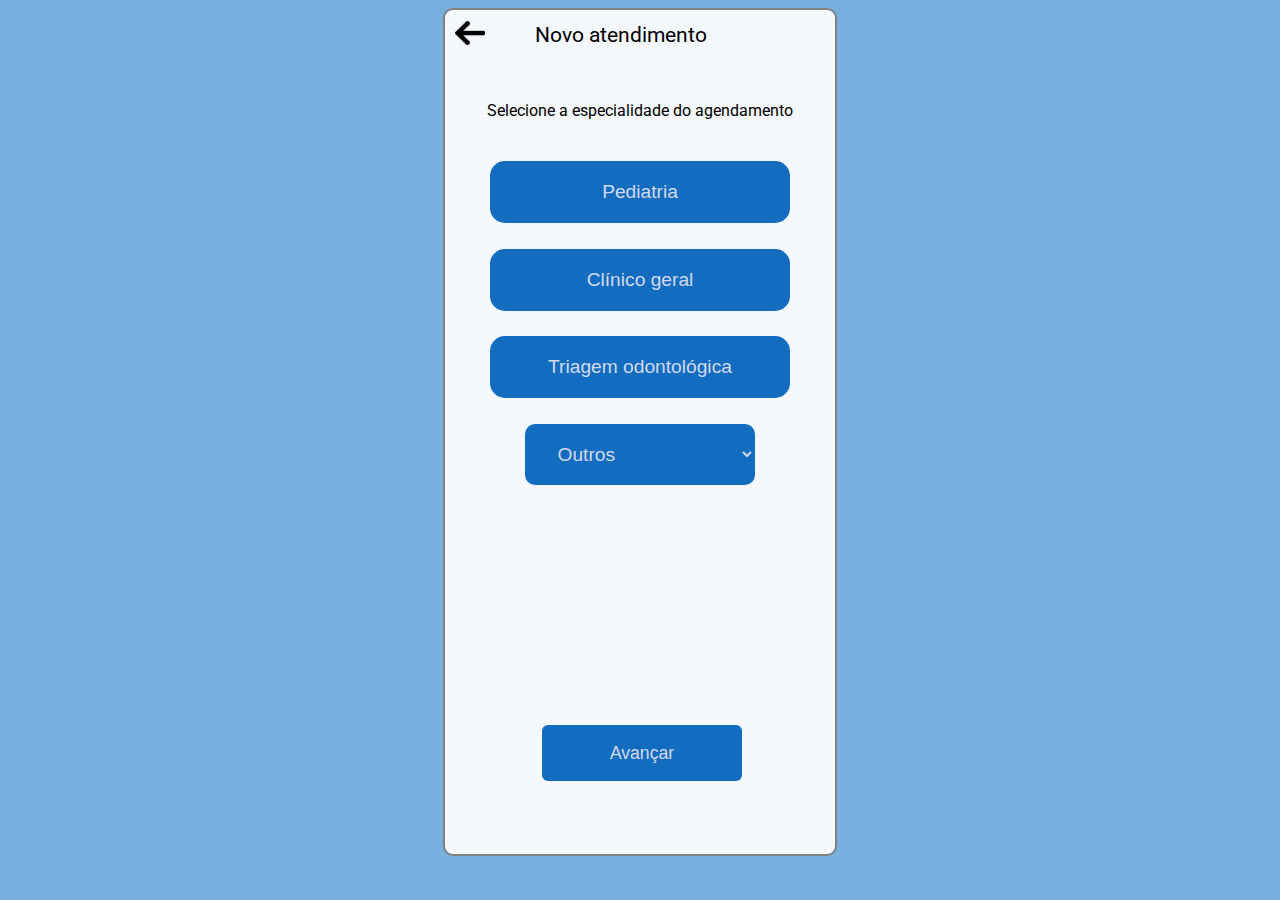
==== agendamentos.html @ bd6362ad "Almost done" ====
<!DOCTYPE html>
<html lang="en">
<head>
    <meta charset="UTF-8">
    <meta http-equiv="X-UA-Compatible" content="IE=edge">
    <meta name="viewport" content="width=device-width, initial-scale=1.0">
    <title>Novo agendamento</title>
    <title>Agendamento</title>
    <link rel="stylesheet" href="styles.css">
    <link rel="preconnect" href="https://fonts.googleapis.com">
<link rel="preconnect" href="https://fonts.gstatic.com" crossorigin>
<link href="https://fonts.googleapis.com/css2?family=Roboto:wght@400;700&display=swap" rel="stylesheet">
</head>
<body>
    <div id="celphone">
        <header>
            <a href="segundaTela.html" class="back">
                <img src="images/return arrow.png" alt="" class="returnArrow">
            </a>
            <p class="atendimento">Novo atendimento</p>
        </header>
        <section class="areas">
            <p class="selectAreas">Selecione a especialidade do agendamento</p>
            <button class="areaBtn">Pediatria</button>
            <button class="areaBtn">Clínico geral</button>
            <button class="areaBtn">Triagem odontológica</button>
            <select name="outros" id="outros">
                <option value="">Outros</option>
                <option value="">Oftalmologia</option>
                <option value="">Gastroenterologia</option>
                <option value="">Dermatologia</option>
                <option value="">Oncologia</option>
            </select>
        </section>
        <div class="proxBtn">
            <a href="hospital.html"><button class="prox">Avançar</button></a>
        </div>
    </div>
</body>
</html>
---- styles.css ----
body{
    box-sizing: border-box;
    background-color: rgb(118, 175, 224);
    font-family: Roboto, monospace, sans-serif;
}
a{
    text-decoration: none;
    color: #5d94c5;
}
h1{
    text-shadow: 3px 3px 5px gray;
    font-size: 3rem;
    color: #f4f7fc;
    text-align: center;
    width: 390px;
    margin: 50px auto 50px;
}
#celphone{
    background-color: #f4f7fc;
    border-radius: 10px;
    width: 390px;
    height: 844px;
    border: 2px gray solid;
    margin: auto;
}
.header{
    display: flex;
    justify-content: space-between;
    align-items: center;
    margin: 2px 20px;
}
.texts{
    font-size: 1.2rem;
    line-height: 10px;
}
.icon{
    height: 80px;
}

.imageZG{
    background-color: blue;
    height: 149px;
    width: 350px;
    background-image: url(images/zegotinha.jpeg);
    background-size: contain;
    background-repeat: no-repeat;
    margin: 10px auto;
    border-radius: 10px;
    box-shadow: 0 5px 10px rgb(116, 116, 241);
}

.ar{
    margin: 0px 18px;
    display: flex;
    align-items: center;
    justify-content: space-between;
}
.options{
    flex-wrap: wrap;
    width: 350px;
    margin: auto;
    display: flex;
    justify-content: space-around;
}

.conjuntos{
    flex-wrap: wrap;
    width: 70px;
    display: flex;
    flex-direction: column;
    align-items: center;
    margin: 5px;
}
.imgSet{
    background-color: #5d94c5;
    width: 70px;
    height: 70px;
    background-size: contain;
    border-radius: 10px;
}
.conjuntos p{
    text-align: center;
    font-size: 0.7rem;
}


/* pagina de agendamento*/
header{
    height: 50px;
    margin: 0px 10px;
    display: flex;
    align-items: center;
    gap: 50px;
}
header p{
    font-size: 1.3rem;
}
.returnArrow{
    margin: 0;
    padding: 0;
    width: 30px;
}

.selecao{
    display: flex;
    justify-content: center;
}
.agend{
    padding: 10px 50px;
    border: 5px;
    border-bottom-left-radius: 5px;
    border-top-left-radius: 5px;
}
.fila{
    padding: 10px 50px;
    border: 5px;
    border-top-right-radius: 5px;
    border-bottom-right-radius: 5px;
}
.selecao p:hover{
    background-color: gray;
}
.tela{
    display: flex;
    flex-direction: column;
    align-items: flex-end;
    justify-content: flex-end;
    height: 722px;
}
.bola{
    margin: 0 10px 10px 0;
    display: flex;
    align-items: center;
    justify-content: center;
    width: 50px;
    height: 50px;
    font-size: 2rem;
    border-radius: 50%;
    background-color:#5d94c5;
    text-align: center;
}
.bola a{
    color: black;
}

/* novo atendimento */

.areas{
    margin-top: 25px;
    height: 400px;
    display: flex;
    flex-direction: column;
    align-items: center;
    justify-content: space-between;
}
.areaBtn{
    Color: #d2daed;
    font-size: 1.2rem;
    background-color: #126cbf;
    border-radius: 15px;
    border: none;
    width: 300px;
    padding: 20px 0;
}
#outros{
    border-radius: 10px;
    border: none;
    font-size: 1.2rem;
    padding: 1em 1.5em;
    background-color: #126cbf;
    Color: #d2daed;
}
.proxBtn a{
    display: flex;
    margin-top: 240px;
    width: 394px;
}
.prox{
    padding: 1em 1em;
    Color: #d2daed;
    font-size: 1.2rem;
    background-color: #126cbf;
    border-radius: 6px;
    border: none;
    font-size: 1.1rem;
    width: 200px;
    margin: 0 auto;
}

/* hospitais */ 

.selectHospital{
    margin-top: 25px;
    text-align: center;
}
.hospitais{
    margin-top: 50px;
    display: flex;
    flex-direction: column;
    align-items: center;
    gap: 20px;
}
.hospital{
    border: 1px solid #1167b8;
    display: flex;
    justify-content: space-between;
    align-items: center;
    padding: 0 10px;
    width: 330px;
}
.hospital button{
    border: none;
    border-radius: 10px;
    background-color: #126cbf;
    Color: #d2daed;
    height: 40px;
}

/* seleção de medicos, horarios e datas */

.dadosplusSelect{
    margin-top: 25px;
    text-align: center;
}
.dadosplusSelect button{
    border: none;
    font-size: 2rem;
}

.medicos{
    margin-top: 50px;
    display: flex;
    flex-direction: column;
    align-items: center;
    gap: 20px;
}
.medico{
    border: 1px solid #1167b8;
    display: flex;
    justify-content: space-between;
    align-items: center;
    padding: 0 10px;
    width: 330px;
}
.medico p{
    width: 70px;
}
.medico button{
    border: none;
    border-radius: 10px;
    background-color: #126cbf;
    Color: #d2daed;
    height: 40px;
}

/* agendamento concluido */

.topo{
    margin-top: 40px;
    text-align: center;
    font-size: 1.5rem;
}
.topo p:first-child{
    color: gray;
    font-size:1.3rem;
}

.dataHR{
    display: flex;
    justify-content: flex-start;
    gap: 10%;
    align-items: center;
    margin: 0 20px;
}
.nomeHospital{
    display: flex;
    justify-content: flex-start;
    gap: 10%;
    margin: 0 20px;
    align-items: center;
}
.endereco{
    display: flex;
    justify-content: flex-start;
    gap: 10%;
    align-items: center;
    margin: 0 20px;
}
.infos img{
    width: 8%;
    height: 8%;
}

.infos a p{
    margin-top: 30px;
    text-align: center;
    font-size: 0.8rem;
}
.inputDiv{
    width: 300px;
    margin: auto;
    margin-top: 50px;
    display: flex;
    flex-direction: column;
    align-items: flex-start;
    
}
.texto{
    width: 300px;
    height: 300px;
    margin: auto;
    border: solid #126cbf 1px;
}
.enviar{
    margin-top: 10px;
    border: none;
    border-radius: 10px;
    background-color: #126cbf;
    Color: #d2daed;
    height: 30px;
}
.bolaFim{
    margin: 0 10px 10px 0;
    display: flex;
    align-items: center;
    justify-content: center;
    width: 70px;
    height: 50px;
    font-size: 2rem;
    border-radius: 20px;
    background-color:#126cbf;
    text-align: center;
}
.bolaFim a{
    color: #d2daed;
    font-size: 1rem;
}
.baixo{
    height: 90px;
    display: flex;
    justify-content: flex-end;
    align-items: flex-end;
}
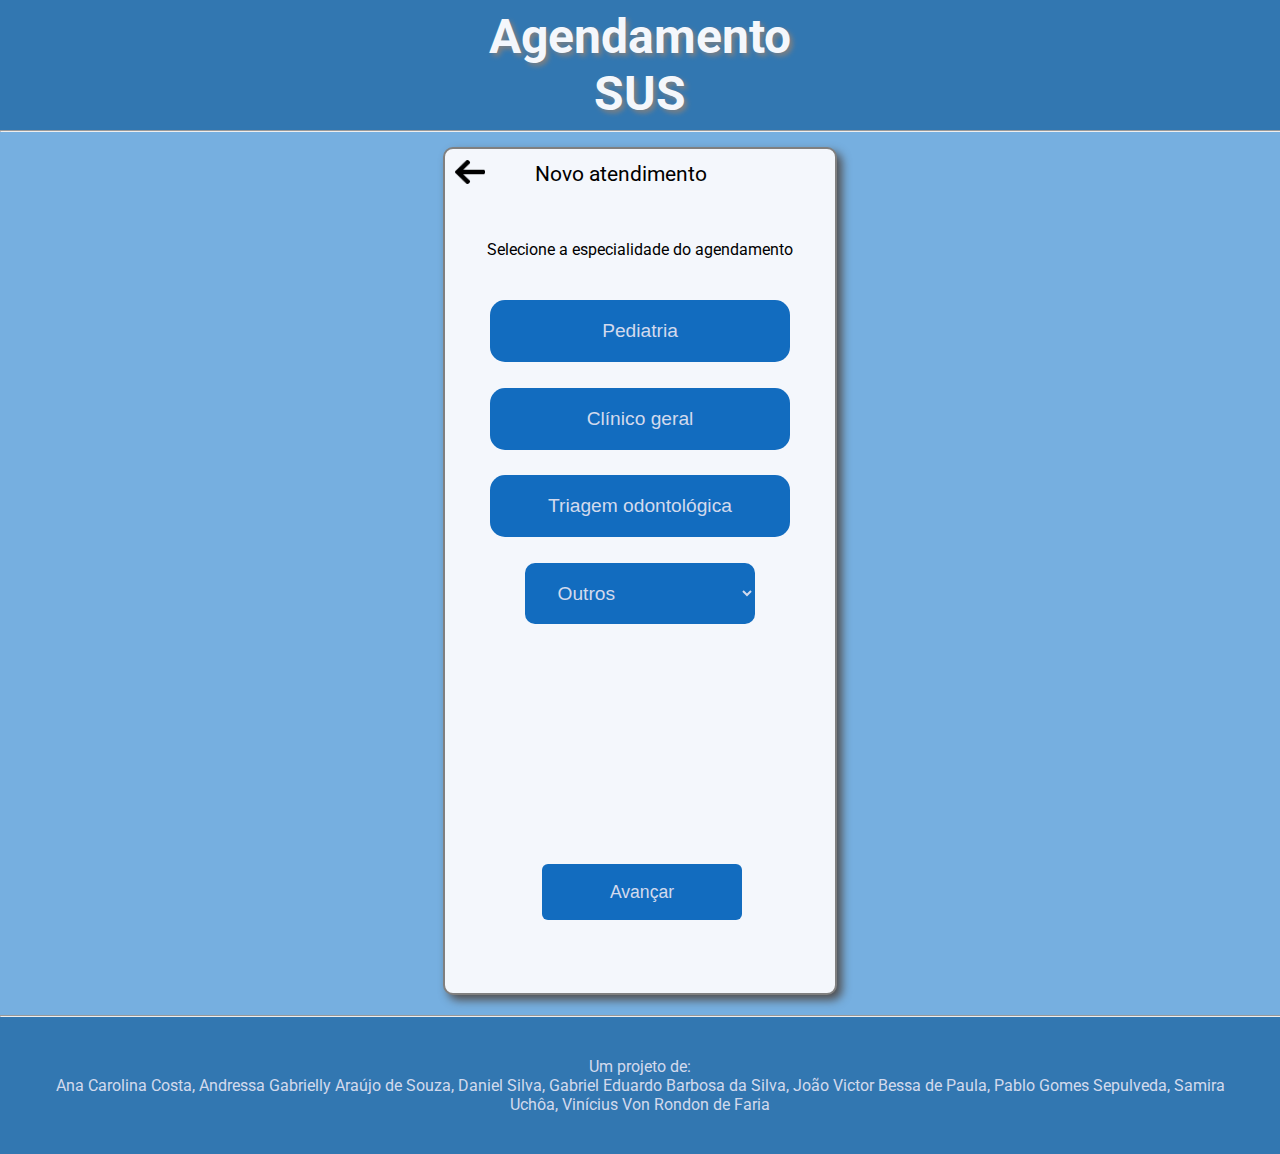
==== commit 8d2d2f50: "PDF link and booked sessions" ====
--- a/agendamentos.html
+++ b/agendamentos.html
@@ -12,6 +12,10 @@
 <link href="https://fonts.googleapis.com/css2?family=Roboto:wght@400;700&display=swap" rel="stylesheet">
 </head>
 <body>
+    <header class="header1">
+        <h1>Agendamento SUS</h1>
+    </header>
+    <hr id="hr1">
     <div id="celphone">
         <header>
             <a href="segundaTela.html" class="back">
@@ -21,10 +25,10 @@
         </header>
         <section class="areas">
             <p class="selectAreas">Selecione a especialidade do agendamento</p>
-            <button class="areaBtn">Pediatria</button>
-            <button class="areaBtn">Clínico geral</button>
-            <button class="areaBtn">Triagem odontológica</button>
-            <select name="outros" id="outros">
+            <button class="areaBtn" onclick="pedi()" id="ped">Pediatria</button>
+            <button class="areaBtn" onclick="cG()" id="cG">Clínico geral</button>
+            <button class="areaBtn" onclick="triagem()" id="triagem">Triagem odontológica</button>
+            <select name="outros" id="outros" onclick="outro()">
                 <option value="">Outros</option>
                 <option value="">Oftalmologia</option>
                 <option value="">Gastroenterologia</option>
@@ -36,5 +40,11 @@
             <a href="hospital.html"><button class="prox">Avançar</button></a>
         </div>
     </div>
+    <hr>
+    <footer>
+        
+        <p>Um projeto de: <br>Ana Carolina Costa, Andressa Gabrielly Araújo de Souza, Daniel Silva, Gabriel Eduardo Barbosa da Silva, João Victor Bessa de Paula, Pablo Gomes Sepulveda, Samira Uchôa, Vinícius Von Rondon de Faria</p>
+    </footer>
+    <script src="script.js"></script>
 </body>
 </html>--- a/styles.css
+++ b/styles.css
@@ -2,6 +2,9 @@
     box-sizing: border-box;
     background-color: rgb(118, 175, 224);
     font-family: Roboto, monospace, sans-serif;
+    user-select: none;
+    padding: 0;
+    margin: 0;
 }
 a{
     text-decoration: none;
@@ -22,6 +25,7 @@
     height: 844px;
     border: 2px gray solid;
     margin: auto;
+    box-shadow: 5px 5px 10px rgb(82, 79, 79);
 }
 .header{
     display: flex;
@@ -99,6 +103,7 @@
     margin: 0;
     padding: 0;
     width: 30px;
+
 }
 
 .selecao{
@@ -122,10 +127,10 @@
 }
 .tela{
     display: flex;
-    flex-direction: column;
+    flex-direction: row-reverse;
     align-items: flex-end;
-    justify-content: flex-end;
-    height: 722px;
+    justify-content: space-between;
+    height: 650px;
 }
 .bola{
     margin: 0 10px 10px 0;
@@ -139,8 +144,15 @@
     background-color:#5d94c5;
     text-align: center;
 }
+.historico{
+    background-color: #5d94c5;
+    color: #f4f7fc;
+    padding: 10px;
+    border-radius: 5px;
+    margin-left: 10px;
+}
 .bola a{
-    color: black;
+    color: #f4f7fc;
 }
 
 /* novo atendimento */
@@ -225,6 +237,7 @@
 .dadosplusSelect button{
     border: none;
     font-size: 2rem;
+    background: none;
 }
 
 .medicos{
@@ -235,6 +248,7 @@
     gap: 20px;
 }
 .medico{
+    border-radius: 5px;
     border: 1px solid #1167b8;
     display: flex;
     justify-content: space-between;
@@ -310,6 +324,7 @@
     height: 300px;
     margin: auto;
     border: solid #126cbf 1px;
+    border-radius: 5px;
 }
 .enviar{
     margin-top: 10px;
@@ -341,3 +356,61 @@
     justify-content: flex-end;
     align-items: flex-end;
 }
+
+.atendimentos{
+    display: flex;
+    margin-top: 25px;
+}
+.atendimento1{
+    display: flex;
+    justify-content: space-between;
+    align-items: center;
+    gap: 20px;
+    margin: auto;
+    border: solid 1px #126cbf;
+    border-radius: 10px;
+    padding: 10px;
+}
+.avaliar{
+    background-color: #5d94c5;
+    border: none;
+    border-radius: 5px;
+    height: 40px;
+}
+footer{
+    background-color: #3277B1;
+    padding: 40px 40px;
+    text-align: center;
+    color: #d2daed;
+}
+footer p{
+    margin: 0;
+}
+hr{
+    width: 100%;
+    margin: 20px 0 0 0;
+    
+}
+.header1{
+    margin: 0;
+    height: 130px;
+    background-color: #3277B1;
+}
+#hr1{
+    margin: 0 0 15px 0;
+}
+
+.agendados{
+    display: flex;
+    visibility: hidden;
+}
+.agendado{
+    display: flex;
+    justify-content: space-between;
+    align-items: center;
+    gap: 20px;
+    margin: auto;
+    border: solid 2px #126cbf;
+    border-radius: 10px;
+    padding: 10px;
+}